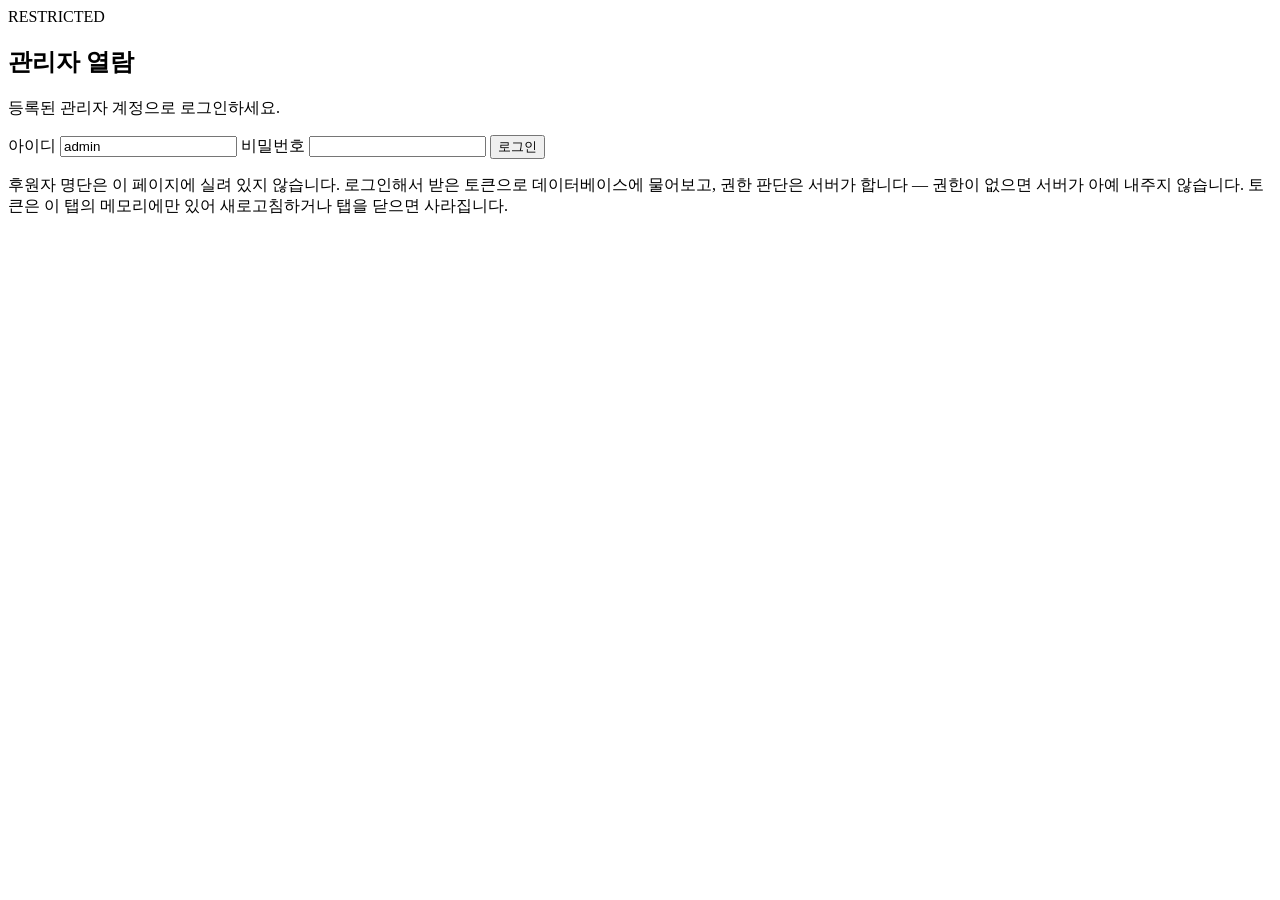
==== src/main/resources/templates/admin.html @ ac512494 "경고띠가 내내 떠 있던 것을 고치고, 표 글자를 키운다 경고띠가 사라지지 않는다는 제보. 원인은 CSS 가 hidden 속성을 이긴 것이다.    .idle { display: f" ====
<!doctype html>
<html lang="ko" xmlns:th="http://www.thymeleaf.org">
<head>
    <meta charset="utf-8">
    <meta name="viewport" content="width=device-width, initial-scale=1">
    <!-- 검색엔진에 걸리지 않게 한다. robots.txt 와 짝이다. -->
    <meta name="robots" content="noindex, nofollow, noarchive">
    <meta name="referrer" content="no-referrer">
    <title>관리자 · 낯선대학 10주년 축제</title>
    <link rel="icon" th:href="@{/img/favicon.svg}" href="/img/favicon.svg" type="image/svg+xml">

    <!-- 홈화면에 추가하면 앱처럼 열린다. 공개 사이트에는 이 페이지로 가는
         링크를 두지 않으므로, 아는 사람만 아이콘으로 바로 들어온다.
         경로를 상대로 적어야 루트에서도 하위 경로에서도 같은 자리를 가리킨다. -->
    <link rel="manifest" href="admin/manifest.webmanifest">
    <meta name="theme-color" content="#ffffff">
    <!-- iOS 는 매니페스트만으로는 부족해 애플 전용 표시를 함께 둔다.
         apple-touch-icon 이 없으면 홈화면에 페이지 축소본이 박힌다. -->
    <link rel="apple-touch-icon" href="admin/icon-180.png">
    <meta name="apple-mobile-web-app-capable" content="yes">
    <meta name="apple-mobile-web-app-status-bar-style" content="default">
    <meta name="apple-mobile-web-app-title" content="명단 조회">

    <link rel="stylesheet" th:href="@{/css/admin.css}" href="/css/admin.css">
</head>
<body>

<main class="wrap">

    <!-- 로그인 -->
    <section class="gate" id="gate">
        <span class="kicker">RESTRICTED</span>
        <h1>관리자 열람</h1>
        <p class="lead">등록된 관리자 계정으로 로그인하세요.</p>

        <form id="gate-form" autocomplete="off">
            <label class="field">
                <span class="field-k">아이디</span>
                <input type="text" id="gate-email" name="username" value="admin"
                       autocomplete="username" autocapitalize="off"
                       autocorrect="off" spellcheck="false" required>
            </label>
            <label class="field">
                <span class="field-k">비밀번호</span>
                <input type="password" id="gate-pass" name="password"
                       autocomplete="current-password" required
                       aria-describedby="gate-msg">
            </label>
            <button class="btn" type="submit" id="gate-go">로그인</button>
        </form>

        <p class="msg" id="gate-msg" role="status" aria-live="polite"></p>

        <p class="fineprint">
            후원자 명단은 이 페이지에 실려 있지 않습니다. 로그인해서 받은 토큰으로
            데이터베이스에 물어보고, 권한 판단은 서버가 합니다 — 권한이 없으면
            서버가 아예 내주지 않습니다. 토큰은 이 탭의 메모리에만 있어
            새로고침하거나 탭을 닫으면 사라집니다.
        </p>
    </section>

    <!-- 열린 뒤 -->
    <section class="vault" id="vault" hidden>
        <!-- 잠기기 30초 전부터 뜬다. 접수 중에 갑자기 잠기면 당황하므로
             미리 알리고, 계속 보기를 누르면 시간이 다시 채워진다. -->
        <p class="idle" id="idle" role="status" aria-live="polite" hidden>
            사용이 없어 <b id="idle-left">30</b>초 뒤 잠깁니다.
            <button class="btn btn-ghost" type="button">계속 보기</button>
        </p>

        <div class="vault-head">
            <div>
                <h1>후원자 명단</h1>
                <p class="lead" id="who"></p>
            </div>
            <div class="vault-actions">
                <button class="btn btn-ghost" type="button" id="reload"
                        title="데이터베이스에서 명단을 다시 받아옵니다 (로그아웃하지 않음)">다시 불러오기</button>
                <button class="btn btn-ghost" type="button" id="lock">로그아웃</button>
            </div>
        </div>

        <!-- 검색은 폼이다. 폼이라야 휴대폰 키보드에 '검색' 키가 뜨고, 누르면
             키보드가 닫히면서 결과가 보인다. 데스크톱에서는 치는 대로 걸러진다. -->
        <form class="tools" id="find-form" autocomplete="off">
            <label class="field field-inline">
                <!-- '검색' 글자를 빼고 자리를 입력칸에 넘긴다. 무엇을 넣는
                     칸인지는 안내글이 이미 말해준다. 다만 보이는 이름이
                     사라지면 스크린리더가 읽을 것이 없어 aria-label 로 남긴다. -->
                <input type="search" id="q" name="q" enterkeyhint="search"
                       aria-label="후원자 검색"
                       placeholder="이름 · 기수 · 구분 · 전화 뒤4"
                       autocomplete="off" autocapitalize="off" autocorrect="off" spellcheck="false">
            </label>
            <button class="btn" type="submit" id="find">조회</button>
            <span class="count" id="count"></span>
        </form>

        <div class="table-scroll">
            <table class="roster" id="roster">
                <thead><tr id="thead-row"></tr></thead>
                <tbody id="tbody"></tbody>
            </table>
        </div>

        <p class="fineprint" id="fetched"></p>
    </section>

</main>

<script th:src="@{/js/admin.js}" src="/js/admin.js"></script>
</body>
</html>
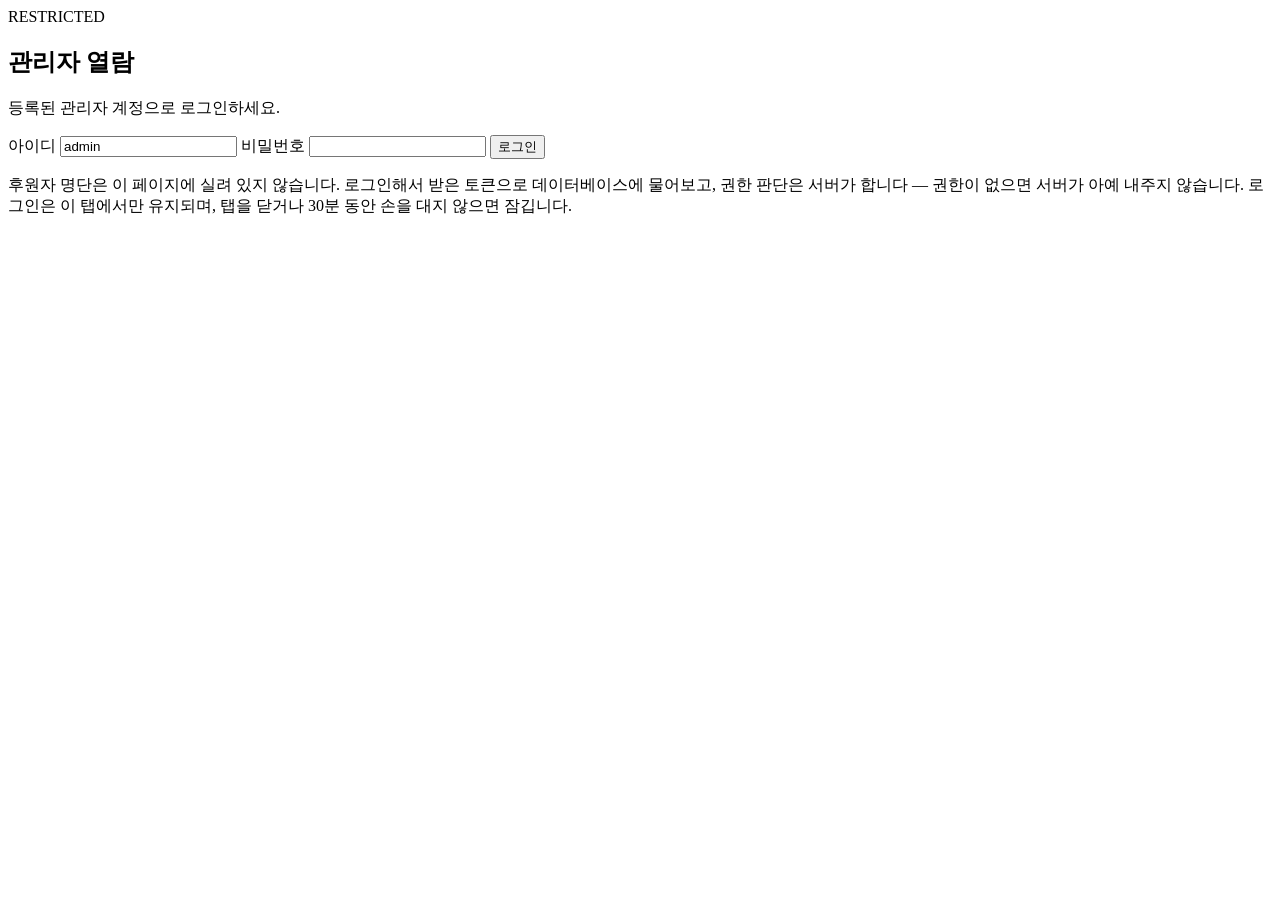
==== commit ada3fd24: "새로고침해도 로그인이 유지되게 한다 토큰을 메모리에만 두었더니 새로고침 한 번에 다시 로그인해야 했다. 현장에서 폰으로 쓰는 화면인데 브라우저가 제멋대로 다시 읽는 일이 잦아 쓸 " ====
--- a/src/main/resources/templates/admin.html
+++ b/src/main/resources/templates/admin.html
@@ -54,8 +54,8 @@
         <p class="fineprint">
             후원자 명단은 이 페이지에 실려 있지 않습니다. 로그인해서 받은 토큰으로
             데이터베이스에 물어보고, 권한 판단은 서버가 합니다 — 권한이 없으면
-            서버가 아예 내주지 않습니다. 토큰은 이 탭의 메모리에만 있어
-            새로고침하거나 탭을 닫으면 사라집니다.
+            서버가 아예 내주지 않습니다. 로그인은 이 탭에서만 유지되며,
+            탭을 닫거나 30분 동안 손을 대지 않으면 잠깁니다.
         </p>
     </section>
 
@@ -89,12 +89,16 @@
                      사라지면 스크린리더가 읽을 것이 없어 aria-label 로 남긴다. -->
                 <input type="search" id="q" name="q" enterkeyhint="search"
                        aria-label="후원자 검색"
-                       placeholder="이름 · 기수 · 구분 · 전화 뒤4"
+                       placeholder="이름 또는 전화 뒤 4자리"
                        autocomplete="off" autocapitalize="off" autocorrect="off" spellcheck="false">
             </label>
             <button class="btn" type="submit" id="find">조회</button>
             <span class="count" id="count"></span>
         </form>
+
+        <!-- 금고 안에서 나는 말(체크인 실패 등). 로그인 화면의 gate-msg 는
+             금고가 열리면 함께 숨으므로 여기 따로 둔다. -->
+        <p class="msg" id="vault-msg" role="status" aria-live="polite"></p>
 
         <div class="table-scroll">
             <table class="roster" id="roster">
